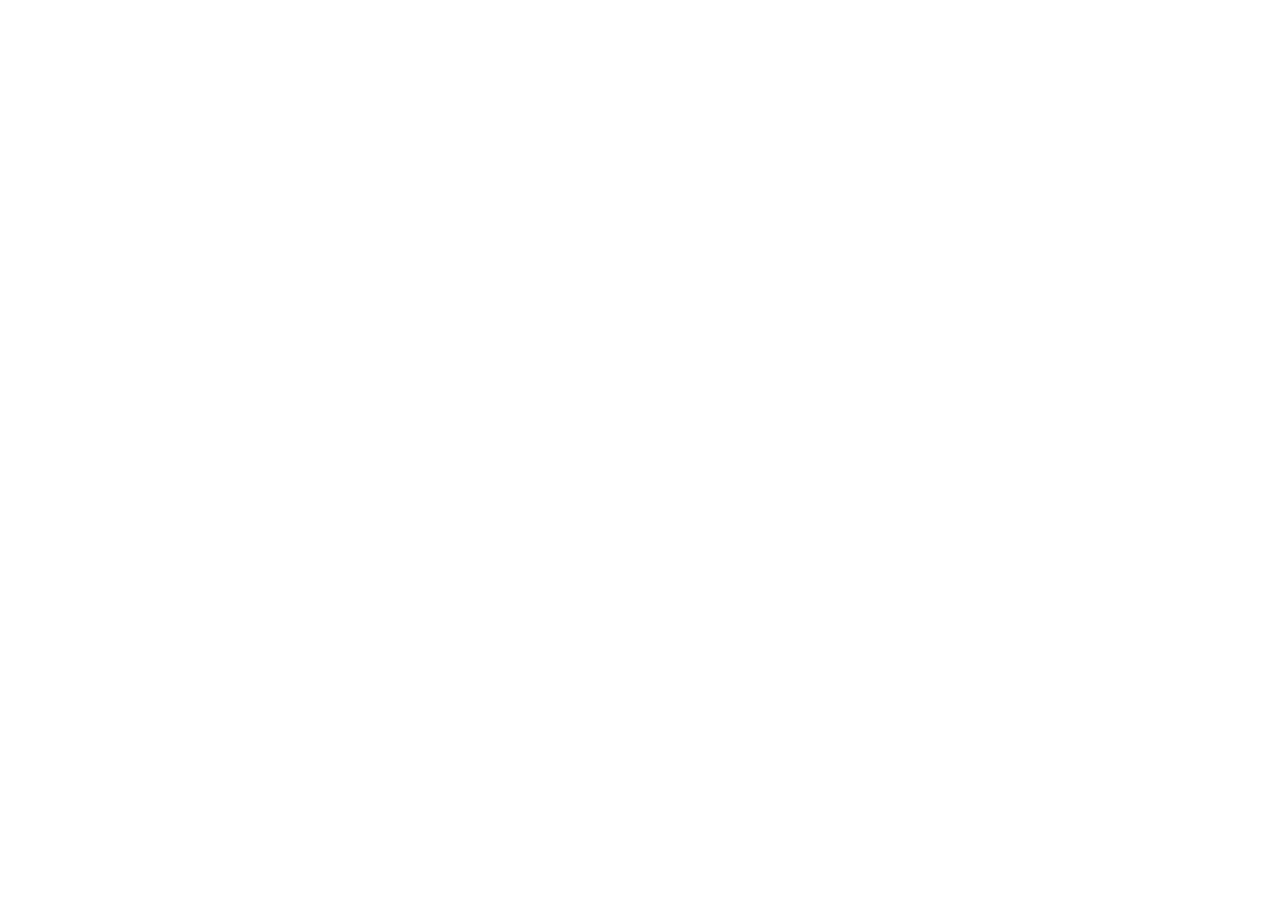
==== index.html @ d51bb557 "Added min index fil" ====
<!DOCTYPE html>
<html lang="da">

<head>
    <meta charset="UTF-8">
    <meta name="viewport" content="width=device-width, initial-scale=1.0">
    <link rel="stylesheet" href="style.css">
    <script src="script.js" defer></script>
    <title>MyMovies</title>
</head>

<body>

</body>

</html>
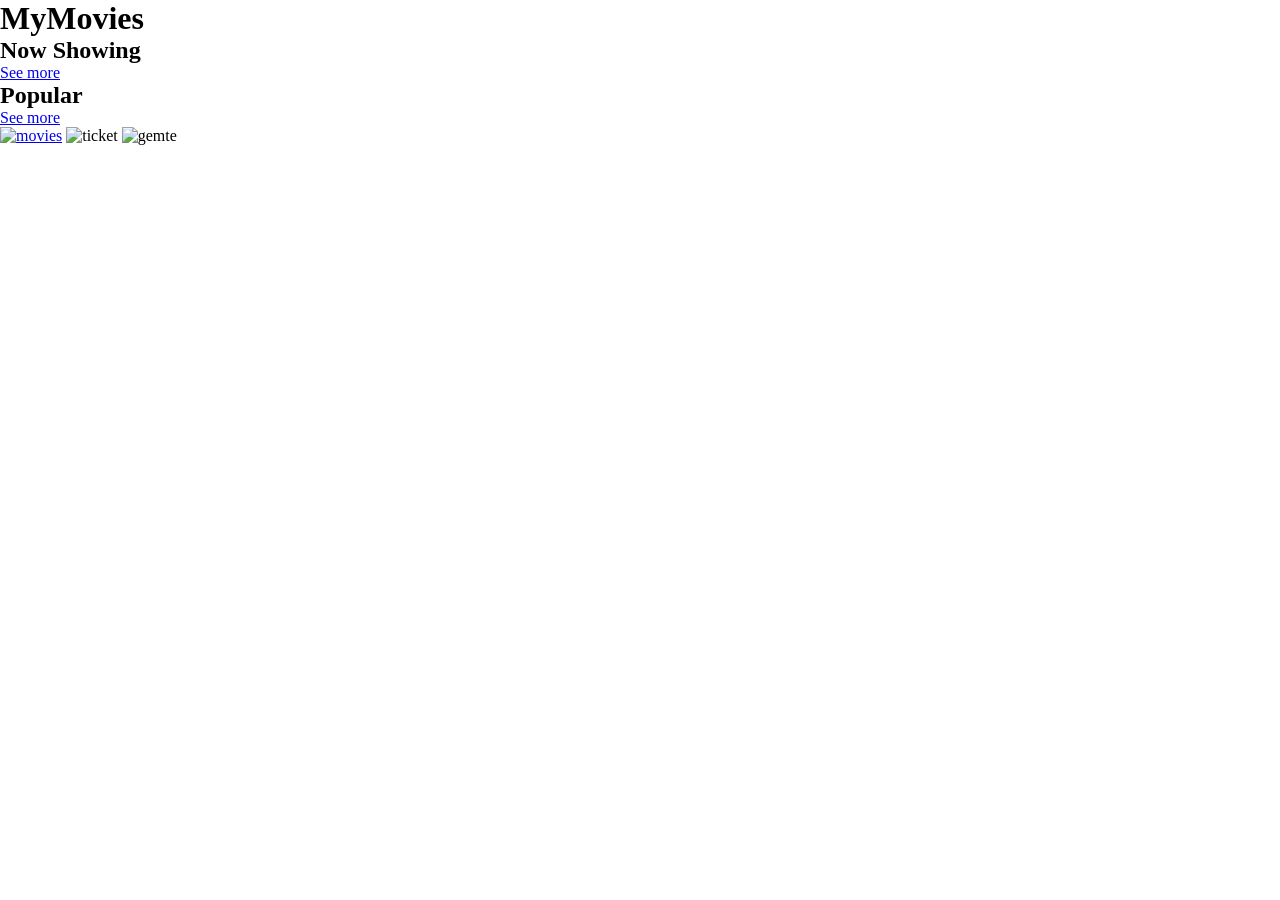
==== commit 31c74553: "Ændrede lidt mere på forsiden" ====
--- a/index.html
+++ b/index.html
@@ -5,12 +5,48 @@
     <meta charset="UTF-8">
     <meta name="viewport" content="width=device-width, initial-scale=1.0">
     <link rel="stylesheet" href="style.css">
-    <script src="script.js" defer></script>
+    <script src="js/token.js" defer></script>
+    <script src="js/script.js" defer></script>
+    <script src="js/detail.js" defer></script>
     <title>MyMovies</title>
 </head>
 
 <body>
+    <div class="app">
+        <header class="topbar">
+            <h1 class="overskrift">MyMovies</h1>
+        </header>
 
+        <main>
+            <section>
+                <section>
+                    <div class="section-head">
+                        <h2>Now Showing</h2><a class="see-more" href="#nowShowing">See more</a>
+                    </div>
+                    <div id="nowShowing" class="now-list"></div>
+                </section>
+            </section>
+
+            <div class="section-head">
+                <h2>Popular</h2><a class="see-more" href="#popular">See more</a>
+            </div>
+            <div id="popular" class="pop-list"></div>
+        </main>
+
+        <footer class="bottom-footer">
+            <nav>
+                <a href="index.html"><img src="img/Bookmark.svg" alt="movies"></a>
+                <img src="img/Shape.svg" alt="ticket">
+                <img src="img/Shape (1).svg" alt="gemte">
+            </nav>
+        </footer>
+
+
+
+
+
+
+    </div>
 </body>
 
 </html>
--- a/style.css
+++ b/style.css
@@ -0,0 +1,5 @@
+* {
+    box-sizing: border-box;
+    margin: 0;
+    padding: 0;
+}
